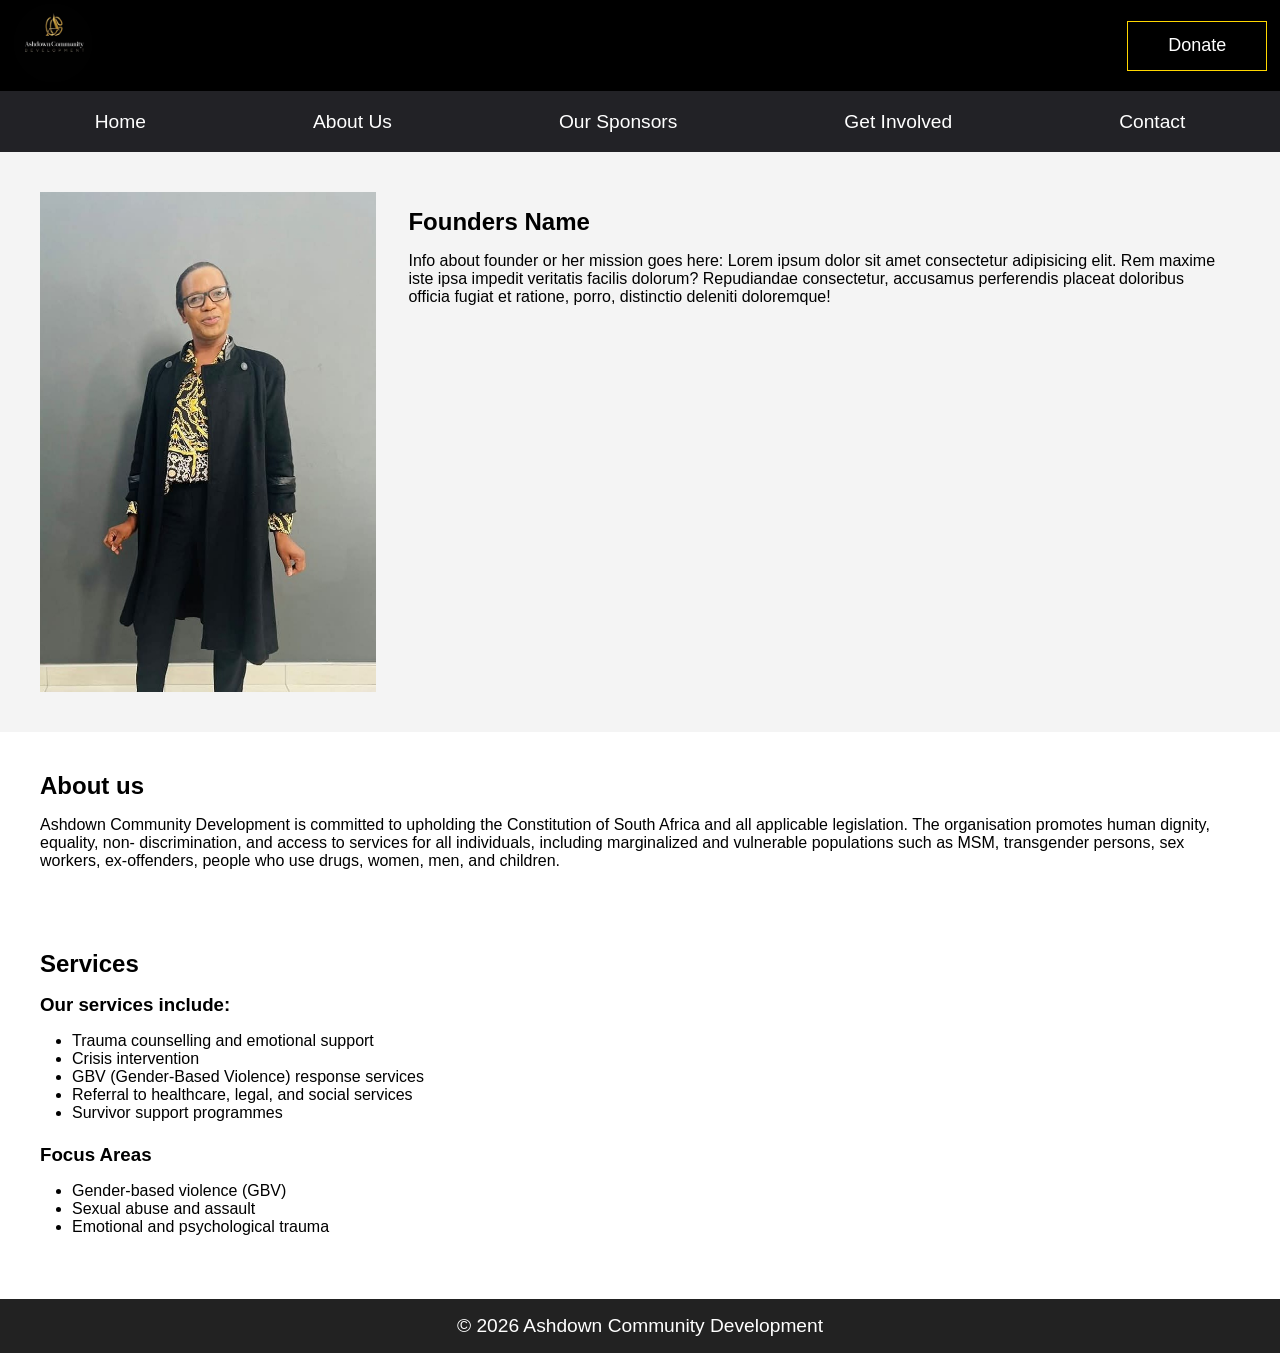
==== about.html @ 3b20e7ab "Add files via upload" ====
<!DOCTYPE html>
<html lang="en">

<head>
    <meta charset="UTF-8">
    <meta name="viewport" content="width=device-width, initial-scale=1.0">
    <title>Document</title>
    <link rel="stylesheet" href="styles/main.css">
    <link rel="stylesheet" href="styles/about.css">

</head>

<body>
    <nav>
        <div class="logo_donateBtn">
            <a href="index.html"><img class="logoImg" src="assets/logo.jpeg" alt="logo image"></a>
            <button onclick="location.href='donate.html'" class="donateBtn">Donate</button>
        </div>
        <ul>
            <li><a class="navLinks" href="index.html">Home</a></li>
            <li><a class="navLinks" href="about.html">About Us</a></li>
            <li><a class="navLinks" href="sponsors.html">Our Sponsors</a></li>
            <li><a class="navLinks" href="donate.html">Get Involved</a></li>
            <li><a class="navLinks" href="contact.html">Contact</a></li>
        </ul>
    </nav>
    <main>
        <section id="ourFounder">
            <img src="assets/founder.jpeg" alt="Our founder" id="founderImg">
            <div id="founder_info">
                <h2>Founders Name</h2>
                <p>Info about founder or her mission goes here: Lorem ipsum dolor sit amet consectetur adipisicing elit.
                    Rem maxime iste ipsa impedit veritatis facilis dolorum? Repudiandae consectetur, accusamus
                    perferendis placeat doloribus officia fugiat et ratione, porro, distinctio deleniti doloremque!</p>
            </div>
        </section>
        <section id="services">
            <h2>About us</h2>
            <p>Ashdown Community Development is committed to upholding the Constitution of South Africa
                and all applicable legislation. The organisation promotes human dignity, equality, non-
                discrimination, and access to services for all individuals, including marginalized and vulnerable
                populations such as MSM, transgender persons, sex workers, ex-offenders, people who use
                drugs, women, men, and children.
            </p>
        </section>
        <section id="services">
            <h2>Services</h2>
            <h3>Our services include:</h3>
            <ul>
                <li>Trauma counselling and emotional support</li>
                <li>Crisis intervention</li>
                <li>GBV (Gender-Based Violence) response services</li>
                <li>Referral to healthcare, legal, and social services</li>
                <li>Survivor support programmes</li>
            </ul>

            <h3>Focus Areas</h3>
            <ul>
                <li>Gender-based violence (GBV)</li>
                <li>Sexual abuse and assault</li>
                <li>Emotional and psychological trauma</li>
            </ul>
        </section>
    </main>
    <footer>
        <p>&copy;
            <script>document.write(new Date().getFullYear());</script> Ashdown Community Development
        </p>
    </footer>
</body>

</html>
---- styles/main.css ----
* {
    padding: 0;
    margin: 0;
    box-sizing: border-box;
}

body {
    font-family: 'Gill Sans', 'Gill Sans MT', Calibri, 'Trebuchet MS', sans-serif;
}

nav {
    background-color: #222226;
    display: flex;
    flex-direction: column;
    justify-content: space-between;
    font-size: 1.2rem;
}

nav ul {
    display: flex;
    gap: 1rem;
    list-style: none;
    justify-content: space-around;
    padding: 1.2rem;
}

.navLinks {
    color: #fff;
    text-decoration: none;
}

.navLinks:hover {
    color: #FFD700;
}

.logo_donateBtn {
    background-color: #000000;
    display: flex;
    justify-content: space-between;
    align-items: center;
    padding: 0.2rem 0.8rem;
}

.logoImg {
    width: 80px;
    height: 80px;
    border-radius: 45px;
}

section {
    padding: 2.5rem;

    h2 {
        padding-bottom: 1rem;
    }
}

.donateBtn {
    width: 140px;
    height: 50px;
    /* border-radius: 15px; */
    border: 1px solid #FFD700;
    outline: none;
    background-color: #000000;
    color: #fff;
    font-size: large;
}

.donateBtn:hover {
    background-color: #FFD700;
    color: #000000;
    cursor: pointer;
}

main {
    min-height: 65vh;
}

footer {
    text-align: center;
    padding: 1rem;
    background: #222;
    color: white;
    font-size: 1.2rem;
}
---- styles/about.css ----
#ourFounder {
    display: flex;
    gap: 1rem;
    background: #f4f4f4;
}

#founderImg {
    height: 500px;
    width: auto;
}

#founder_info {
    padding: 1rem;
}

#services {
    h3 {
        padding-bottom: 1rem;
    }

    ul {
        margin-left: 2rem;
        margin-bottom: 1.4rem;
        list-style-type: disc;
    }

}
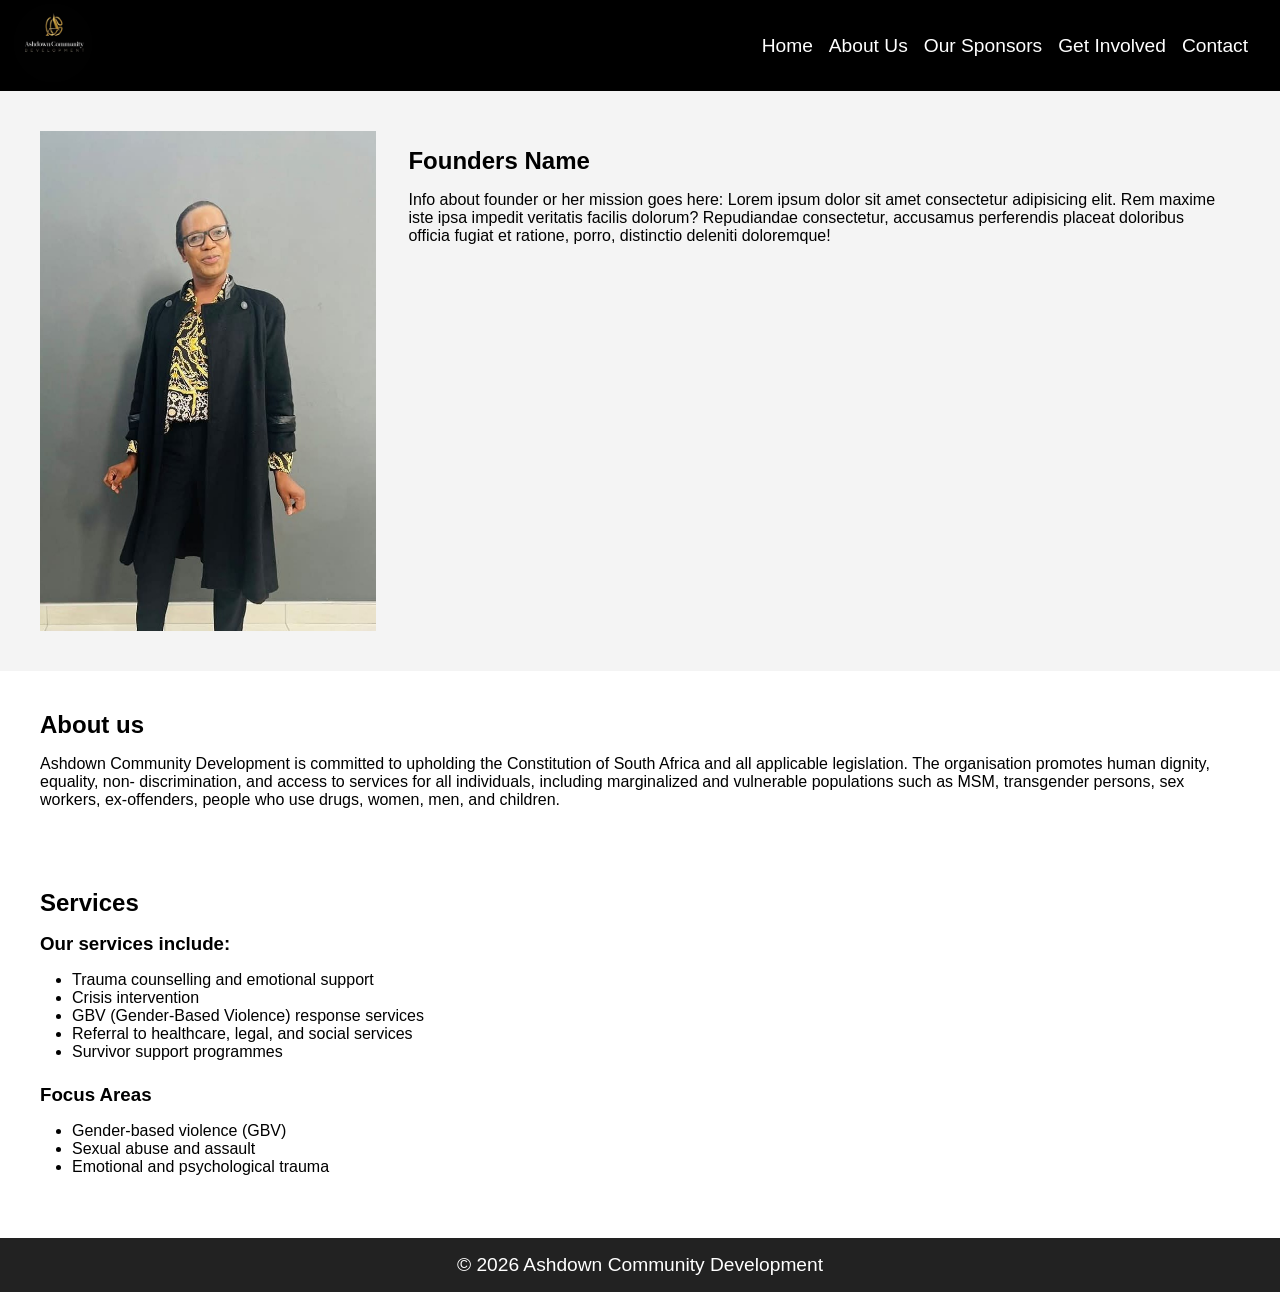
==== commit ecb5c723: "Update sponsors page" ====
--- a/about.html
+++ b/about.html
@@ -4,7 +4,7 @@
 <head>
     <meta charset="UTF-8">
     <meta name="viewport" content="width=device-width, initial-scale=1.0">
-    <title>Document</title>
+    <title>About Us</title>
     <link rel="stylesheet" href="styles/main.css">
     <link rel="stylesheet" href="styles/about.css">
 
@@ -14,15 +14,17 @@
     <nav>
         <div class="logo_donateBtn">
             <a href="index.html"><img class="logoImg" src="assets/logo.jpeg" alt="logo image"></a>
-            <button onclick="location.href='donate.html'" class="donateBtn">Donate</button>
+            <ul id="navMenu">
+                <li><a class="navLinks" href="index.html">Home</a></li>
+                <li><a class="navLinks" href="about.html">About Us</a></li>
+                <li><a class="navLinks" href="sponsors.html">Our Sponsors</a></li>
+                <li><a class="navLinks" href="donate.html">Get Involved</a></li>
+                <li><a class="navLinks" href="contact.html">Contact</a></li>
+            </ul>
+            <div class="menu-toggle" id="menuToggle">
+                ☰
+            </div>
         </div>
-        <ul>
-            <li><a class="navLinks" href="index.html">Home</a></li>
-            <li><a class="navLinks" href="about.html">About Us</a></li>
-            <li><a class="navLinks" href="sponsors.html">Our Sponsors</a></li>
-            <li><a class="navLinks" href="donate.html">Get Involved</a></li>
-            <li><a class="navLinks" href="contact.html">Contact</a></li>
-        </ul>
     </nav>
     <main>
         <section id="ourFounder">
@@ -67,6 +69,7 @@
             <script>document.write(new Date().getFullYear());</script> Ashdown Community Development
         </p>
     </footer>
+    <script src="script.js"></script>
 </body>
 
 </html>
--- a/styles/main.css
+++ b/styles/main.css
@@ -14,6 +14,31 @@
     flex-direction: column;
     justify-content: space-between;
     font-size: 1.2rem;
+}
+
+.logo_donateBtn {
+    background-color: #000000;
+    display: flex;
+    justify-content: space-between;
+    align-items: center;
+    padding: 0.2rem 0.8rem;
+}
+
+.logoImg {
+    width: 80px;
+    height: 80px;
+    border-radius: 50%;
+}
+
+.donateBtn {
+    width: 140px;
+    height: 50px;
+    /* border-radius: 15px; */
+    border: 1px solid #FFD700;
+    outline: none;
+    background-color: #000000;
+    color: #fff;
+    font-size: large;
 }
 
 nav ul {
@@ -33,18 +58,61 @@
     color: #FFD700;
 }
 
-.logo_donateBtn {
-    background-color: #000000;
-    display: flex;
-    justify-content: space-between;
-    align-items: center;
-    padding: 0.2rem 0.8rem;
+
+.donateBtn:hover {
+    background-color: #FFD700;
+    color: #000000;
+    cursor: pointer;
 }
 
-.logoImg {
-    width: 80px;
-    height: 80px;
-    border-radius: 45px;
+/* HAMBURGER */
+.menu-toggle {
+    display: none;
+    font-size: 1.8rem;
+    color: white;
+    cursor: pointer;
+}
+
+/* 🔥 MOBILE STYLES */
+@media (max-width: 768px) {
+    #navMenu {
+        flex-direction: column;
+        align-items: center;
+        /* gap: 1.5rem; */
+        background: #222226;
+
+        /* hidden state */
+        height: 0;
+        overflow: hidden;
+        padding: 0;
+
+        position: absolute;
+        top: 100px;
+        left: 0;
+        width: 100%;
+        z-index: 10;
+    }
+
+    #navMenu.active {
+        height: auto;
+        /* let content define height */
+        padding: 1rem;
+    }
+
+    .menu-toggle {
+        display: block;
+    }
+
+    /* OPTIONAL: hide donate button on mobile (or keep it) */
+    .donateBtn {
+        display: none;
+    }
+}
+
+
+
+main {
+    min-height: 75dvh;
 }
 
 section {
@@ -55,27 +123,6 @@
     }
 }
 
-.donateBtn {
-    width: 140px;
-    height: 50px;
-    /* border-radius: 15px; */
-    border: 1px solid #FFD700;
-    outline: none;
-    background-color: #000000;
-    color: #fff;
-    font-size: large;
-}
-
-.donateBtn:hover {
-    background-color: #FFD700;
-    color: #000000;
-    cursor: pointer;
-}
-
-main {
-    min-height: 65vh;
-}
-
 footer {
     text-align: center;
     padding: 1rem;
--- a/styles/about.css
+++ b/styles/about.css
@@ -24,4 +24,16 @@
         list-style-type: disc;
     }
 
+}
+
+@media (max-width: 768px) {
+    #ourFounder {
+        flex-direction: column-reverse;
+    }
+
+    #founderImg {
+        height: 250px;
+        width: 180px;
+        margin: auto;
+    }
 }
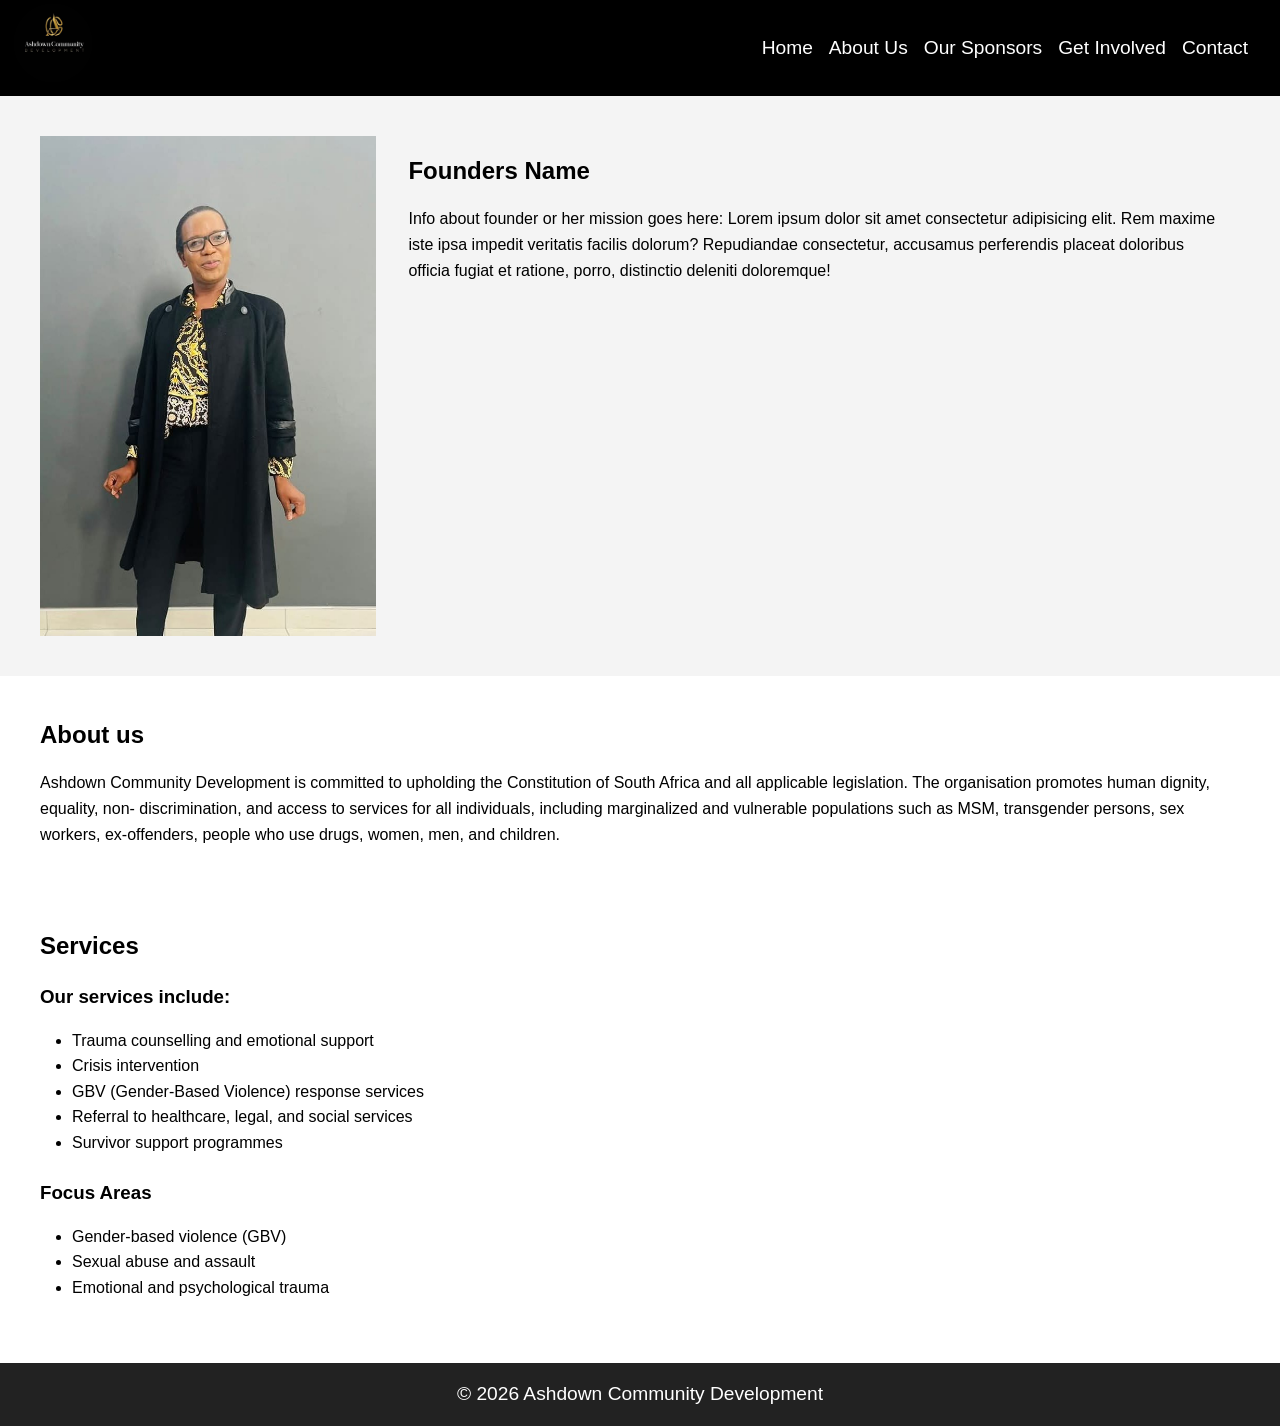
==== commit 17aad98c: "Update home page and fix responsiveness" ====
--- a/about.html
+++ b/about.html
@@ -4,7 +4,7 @@
 <head>
     <meta charset="UTF-8">
     <meta name="viewport" content="width=device-width, initial-scale=1.0">
-    <title>About Us</title>
+    <title>Ashdown Community Development | About Us</title>
     <link rel="stylesheet" href="styles/main.css">
     <link rel="stylesheet" href="styles/about.css">
 
--- a/styles/main.css
+++ b/styles/main.css
@@ -2,10 +2,13 @@
     padding: 0;
     margin: 0;
     box-sizing: border-box;
+    transition: 1s ease;
+    line-height: 1.6;
 }
 
 body {
-    font-family: 'Gill Sans', 'Gill Sans MT', Calibri, 'Trebuchet MS', sans-serif;
+    font-family: Arial, Helvetica, sans-serif;
+    /* font-family: 'Gill Sans', 'Gill Sans MT', Calibri, 'Trebuchet MS', sans-serif; */
 }
 
 nav {
@@ -55,7 +58,7 @@
 }
 
 .navLinks:hover {
-    color: #FFD700;
+    color: #E91E63;
 }
 
 
@@ -71,6 +74,26 @@
     font-size: 1.8rem;
     color: white;
     cursor: pointer;
+}
+
+main {
+    min-height: 75dvh;
+}
+
+section {
+    padding: 2.5rem;
+
+    h2 {
+        padding-bottom: 1rem;
+    }
+}
+
+footer {
+    text-align: center;
+    padding: 1rem;
+    background: #222;
+    color: white;
+    font-size: 1.2rem;
 }
 
 /* 🔥 MOBILE STYLES */
@@ -103,30 +126,16 @@
         display: block;
     }
 
+    section {
+        padding: 1rem;
+
+        h2 {
+            padding-bottom: 1rem;
+        }
+    }
+
     /* OPTIONAL: hide donate button on mobile (or keep it) */
     .donateBtn {
         display: none;
     }
-}
-
-
-
-main {
-    min-height: 75dvh;
-}
-
-section {
-    padding: 2.5rem;
-
-    h2 {
-        padding-bottom: 1rem;
-    }
-}
-
-footer {
-    text-align: center;
-    padding: 1rem;
-    background: #222;
-    color: white;
-    font-size: 1.2rem;
 }
